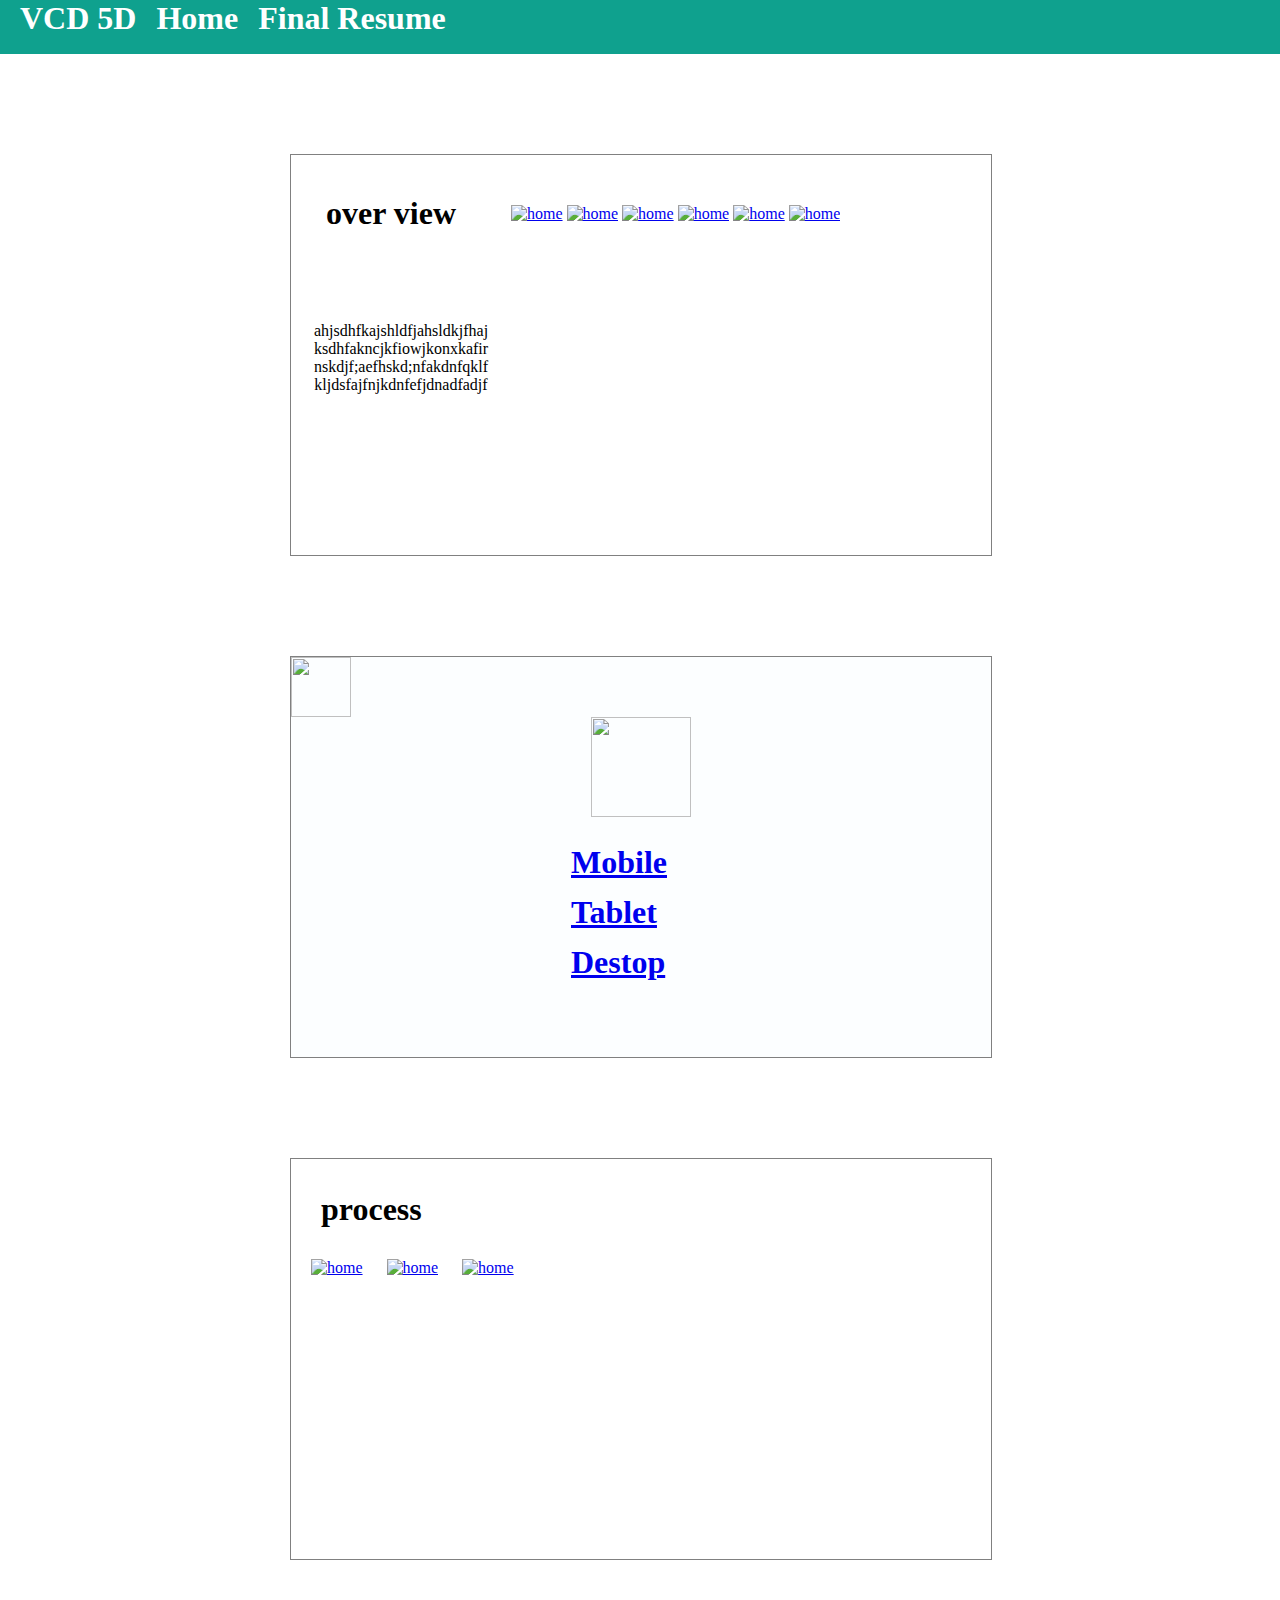
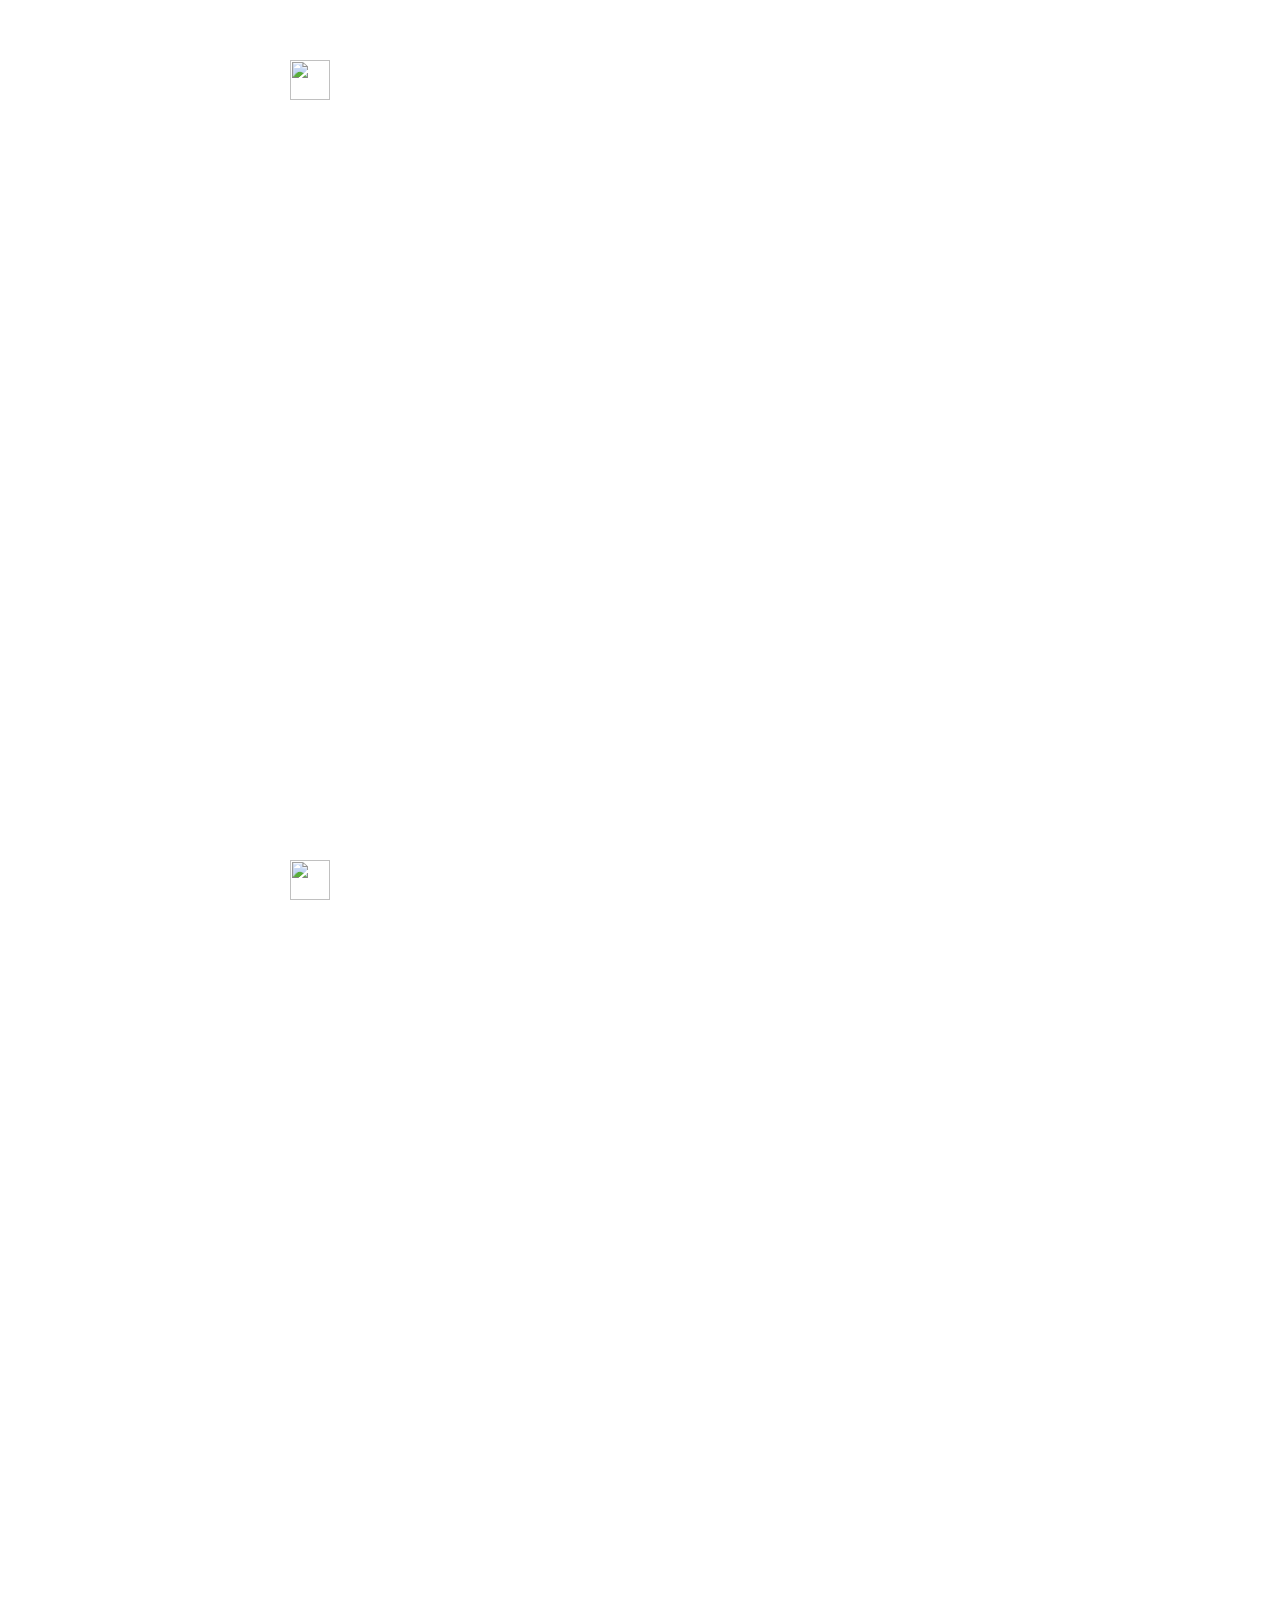
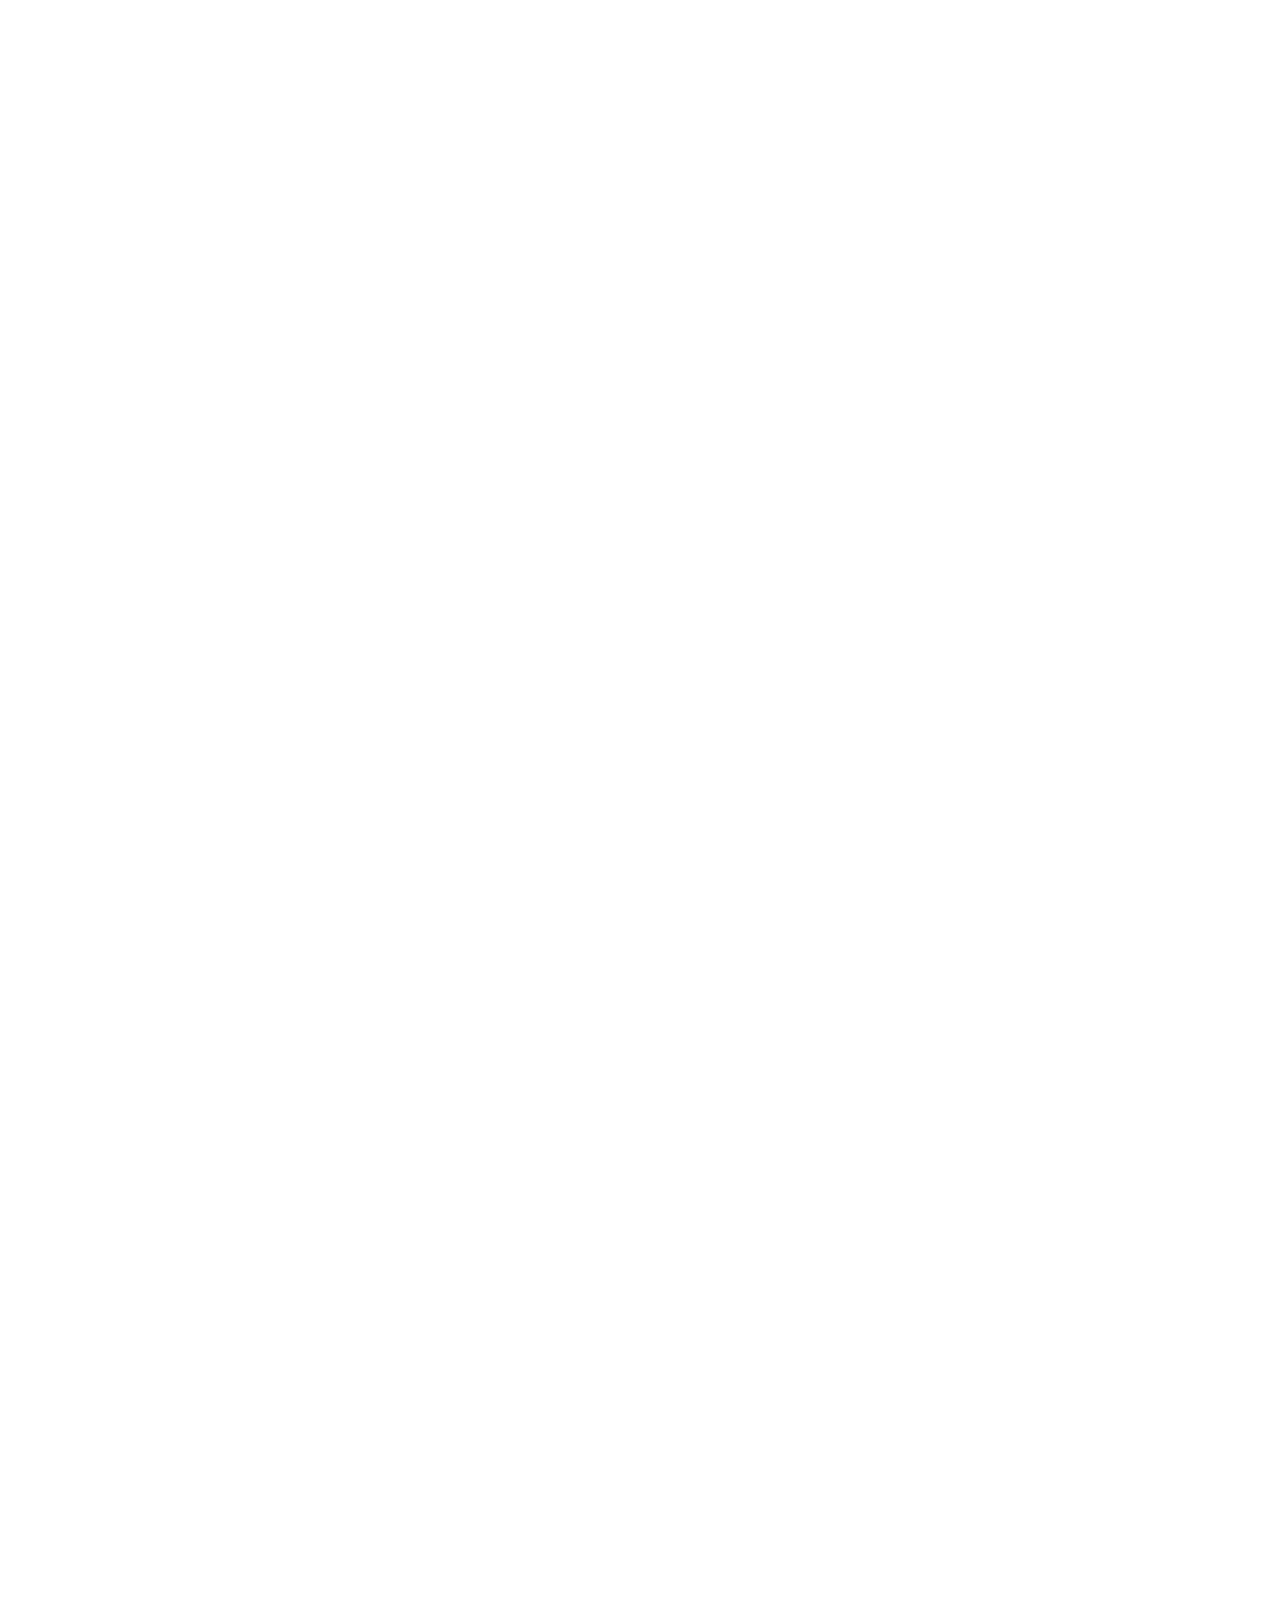
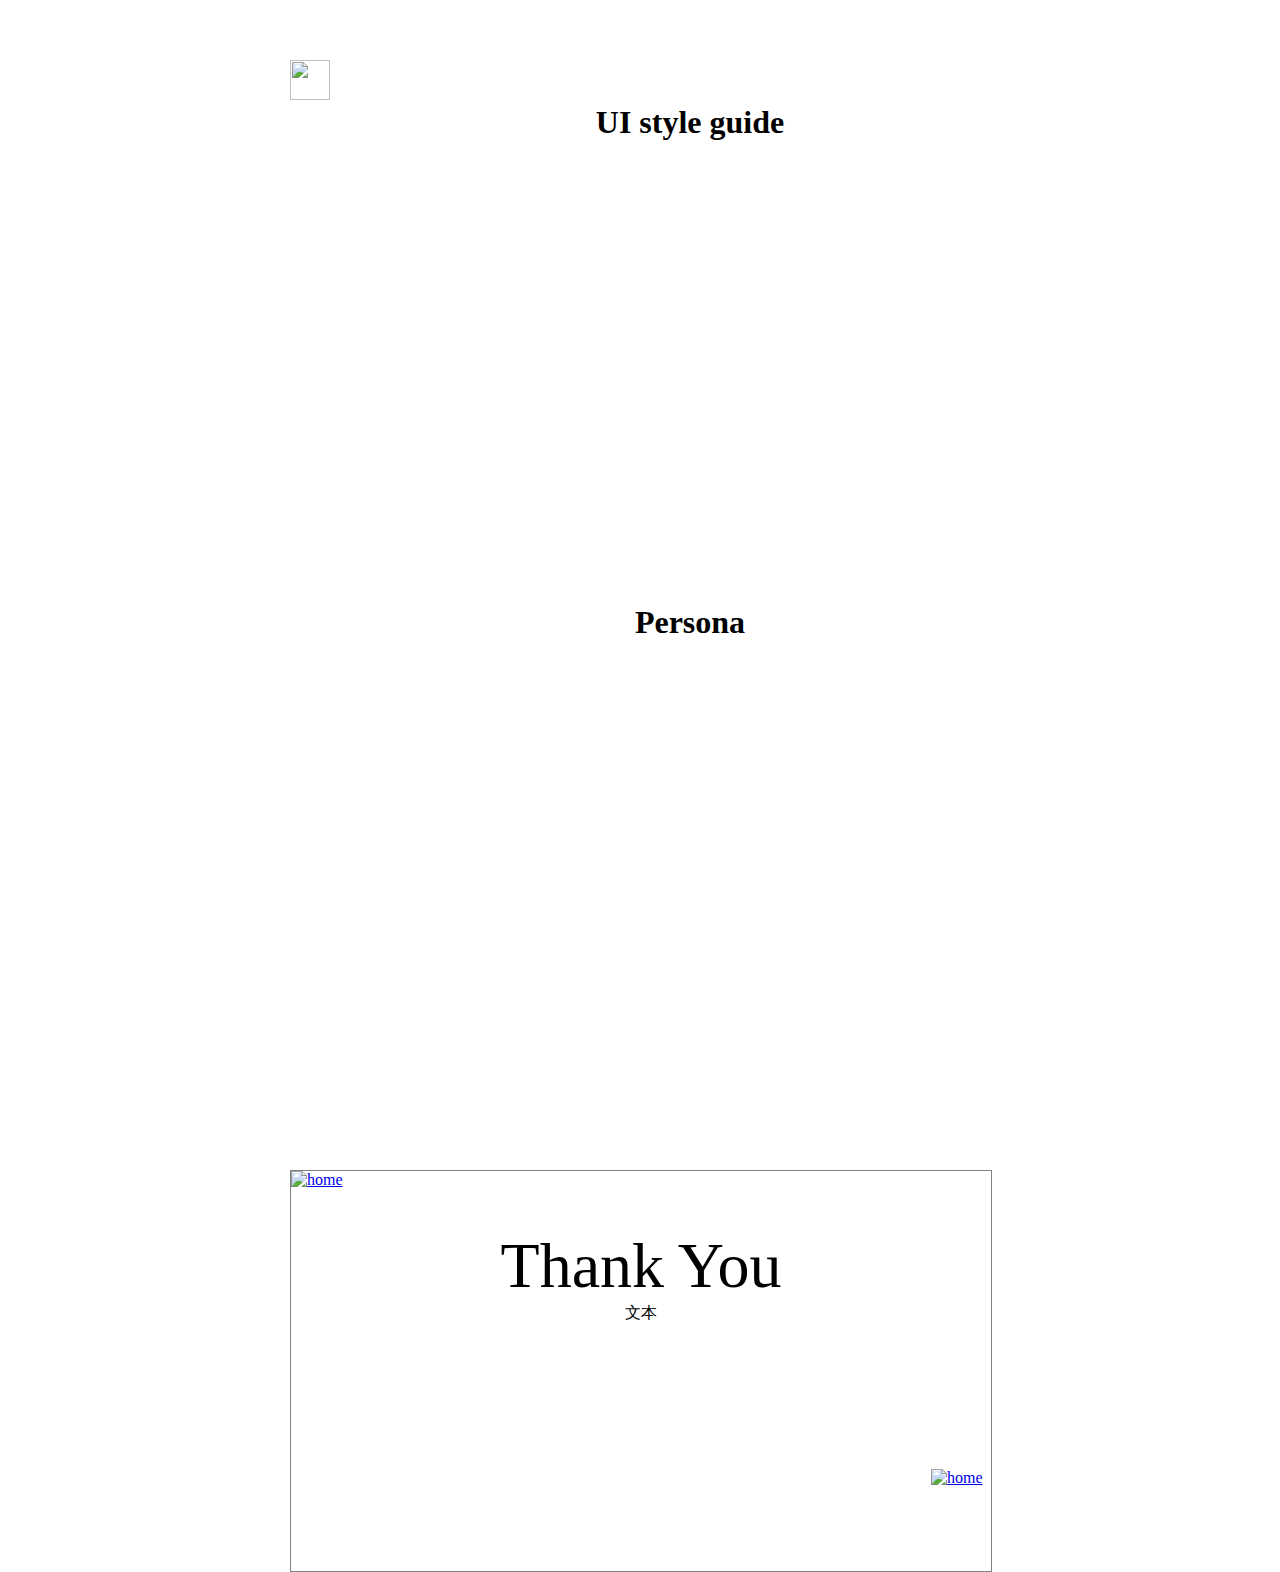
==== process.html @ 4ccc95c5 "new" ====
<!DOCTYPE html>
<html lang="en">

<head>
    <meta charset="UTF-8">
    <meta name="viewport" content="width=device-width, initial-scale=1.0">
    <title>process</title>
    <style>
        * {
            margin: 0;
            padding: 0;
        }
        
        #main {
            margin-top: 100px;
            margin-left: auto;
            margin-right: auto;
            margin-bottom: 100px;
            width: 700px;
            height: 1200px;
            /*background-color: red;*/
        }
        
        #top-frame {
            width: 700px;
            height: 400px;
            /*background-color: blue;*/
            border: 1px solid gray;
        }
        
        #mid-frame {
            margin-top: 10px;
            width: 700px;
            height: 400px;
            /*background-color: aqua;*/
            border: 1px solid gray;
        }
        
        #bot-frame {
            margin-top: 10px;
            width: 700px;
            height: 400px;
            border: 1px solid gray;
        }
        
        #text {
            width: 200px;
            height: 400px;
            text-align: center;
            /*background-color: rgb(232, 43, 97);*/
            float: left;
        }
        
        #top-frame .icon-link {
            margin-top: 50px;
            margin-left: 20px;
            width: 480px;
            height: 320px;
            float: left;
        }
        
        #title {
            width: 670px;
            height: 100px;
            margin-left: 30px;
        }
        
        #title h1 {
            line-height: 100px;
        }
        
        #mid-frame .icon-link {
            width: 700px;
            height: 300px;
        }
        
        #mid-frame .icon-link a {
            margin-left: 20px;
        }
        
        #thank {
            margin-top: 40px;
            width: 700px;
            height: 240px;
            text-align: center;
        }
        
        #th {
            font-size: 48pt;
            text-align: center;
        }
        
        #package {
            margin-left: 640px;
            margin-bottom: 2px;
        }
        
        #mycustomNav {
            background-color: rgb(15, 161, 142);
            width: 1357px;
            height: 54px;
        }
        
        #mycustomNav li {
            list-style-type: none;
            float: left;
        }
        
        #mycustomNav a {
            text-decoration: none;
        }
        
        #mycustomNav h1 {
            text-decoration: none;
            color: white;
        }
        /* 以下是home页面*/
        
        #main2 {
            margin-top: 100px;
            margin-left: auto;
            margin-right: auto;
            margin-bottom: 100px;
            width: 700px;
            height: 400px;
            background-color: rgb(252, 254, 255);
            border: 1px solid gray;
        }
        
        #main2 #back-icon {
            height: 60px;
            width: 60px;
            margin-left: 0;
        }
        
        #main2 #icon {
            width: 100px;
            height: 100px;
            margin: auto;
        }
        
        #main2 #menu {
            margin-left: 280px;
            margin-top: 20px;
            width: 180px;
            height: 180px;
            /*border: 1px solid gray;*/
            text-align: left;
        }
        
        #main2 #menu ul {
            list-style-type: none;
            line-height: 50px;
        }
        /* 以上是home页面 */
        /* 以下是sitmap */
        
        #main3.back {
            width: 700px;
            height: 50px;
        }
        
        #main3 {
            margin-top: 100px;
            margin-left: auto;
            width: 700px;
            height: 700px;
            background-image: url(icon\\sitemap.bmp);
            background-size: 700px;
        }
        /* 以上是sitmap */
        /* 以下是wireframe */
        
        #main4.back {
            margin: auto;
            width: 800px;
            height: 50px;
        }
        
        #main4 {
            margin-top: 100px;
            margin-left: auto;
            width: 800px;
            height: 2300px;
            background-image: url(icon\\wireframe2.bmp);
            background-size: 800px;
        }
        /* 以上是wireframe */
        /* 以下是UI Style GUide */
        
        #main5 {
            margin-top: 100px;
            margin-left: auto;
            width: 800px;
            height: 1100px;
        }
        
        #guide {
            margin: auto;
            width: 800px;
            height: 500px;
            background-image: url(icon\\styleguide.bmp);
            background-size: 800px;
        }
        
        #main5.back {
            margin: auto;
            width: 800px;
            height: 50px;
        }
        
        #person {
            margin: auto;
            width: 800px;
            height: 500px;
            background-image: url(icon\\persona.bmp);
            background-size: 800px;
        }
    </style>
</head>

<body>
    <div class="collapse navbar-collapse" id="mycustomNav">
        <ul class="navbar-nav mr-auto">
            <li class="nav-item title">
                <a class="nav-link" href="index.html">
                    <h1 style="margin-left: 20px;">VCD 5D</h1>
                </a>
            </li>
            <li class="nav-item active">
                <a class="nav-link" href="index.html">
                    <h1 style="margin-left: 20px;">Home</h1>
                </a>
            </li>

            <li class="nav-item ">
                <a class="nav-link" href="helenresume.html">
                    <h1 style="margin-left: 20px;">Final Resume</h1>
                </a>
            </li>
        </ul>
    </div>
    <div id="main">
        <div id="top-frame">
            <div id="text">
                <h1 style="margin-top: 40px;">over view</h1>
                <br><br><br><br><br>
                <p style="margin-left: 20px;text-align:center;word-wrap: break-word;">ahjsdhfkajshldfjahsldkjfhajksdhfakncjkfiowjkonxkafirnskdjf;aefhskd;nfakdnfqklfkljdsfajfnjkdnfefjdnadfadjf</p>
            </div>
            <div class="icon-link">
                <a href="#home"><img src="icon/icon-home.jpg" alt="home" width="150" height="150"></a>
                <a href="#"><img src="icon/icon-aboutus.jpg" alt="home" width="150" height="150"></a>
                <a href="#home"><img src="icon/icon-info.jpg" alt="home" width="150" height="150"></a>
                <a href="#"><img src="icon/icon-conect.jpg" alt="home" width="150" height="150"></a>
                <a href="#home"><img src="icon/icon-map.jpg" alt="home" width="150" height="150"></a>
                <a href="#"><img src="icon/icon-waystohelp.jpg" alt="home" width="150" height="150"></a>
            </div>
        </div>
        <!-- home -->
        <a href="#" name="home"></a>
        <div id="main2">
            <div id="back-icon">
                <a href="#"><img src="icon/icon-back.jpg" alt="" width="60" height="60"></a>
            </div>
            <div id="icon"><img src="icon/icon-home.jpg" alt="" width="100" height="100"></div>
            <div id="menu">
                <ul>
                    <li>
                        <a href="#">
                            <h1>Mobile</h1>
                        </a>
                    </li>
                    <li>
                        <a href="#">
                            <h1>Tablet</h1>
                        </a>
                    </li>
                    <li>
                        <a href="#">
                            <h1>Destop</h1>
                        </a>
                    </li>
                </ul>
            </div>
        </div>
        <!-- process -->
        <a href="#" name="process"></a>
        <div id="mid-frame">
            <div id="title">
                <h1>process</h1>
            </div>
            <div class="icon-link">
                <a href="#sitemap"><img src="icon/icon-1.jpg" alt="home" width="200" height="200"></a>
                <a href="#wireframe"><img src="icon/icon-2.jpg" alt="home" width="200" height="200"></a>
                <a href="#uiStyleGuide"><img src="icon/icon-3.jpg" alt="home" width="200" height="200"></a>
            </div>
        </div>
        <!-- sitemap -->
        <a href="#" name="sitemap"></a>
        <div id="main3">
            <div class="back">
                <a href="#process"><img src="icon\icon-back.jpg" alt="" width="40" height="40"></a>
            </div>
        </div>
        <!-- wire frame -->
        <a href="#" name="wireframe"></a>
        <div id="main4">
            <div class="back">
                <a href="#process"><img src="icon\icon-back.jpg" alt="" width="40" height="40"></a>
            </div>
        </div>
        <!-- UI style guide -->
        <a href="#" name="uiStyleGuide"></a>
        <div id="main5">
            <div class="back">
                <a href="#process"><img src="icon\icon-back.jpg" alt="" width="40" height="40"></a>
            </div>
            <div id="guide">

                <h1 style="text-align: center;">UI style guide</h1>
            </div>
            <div id="person">
                <h1 style="text-align: center;">Persona</h1>
            </div>
        </div>
        <div id="bot-frame">
            <div id="back-top">
                <a href="#"><img src="icon/icon-back to top.jpg" alt="home" width="60" height="60"></a>
            </div>
            <div id="thank">
                <p id="th">Thank You</p>
                <p>文本</p>
            </div>
            <div id="package">
                <a href="jianli.html"><img src="icon/icon-resume.jpg" alt="home" width="60" height="56"></a>
            </div>
        </div>
    </div>
</body>

</html>
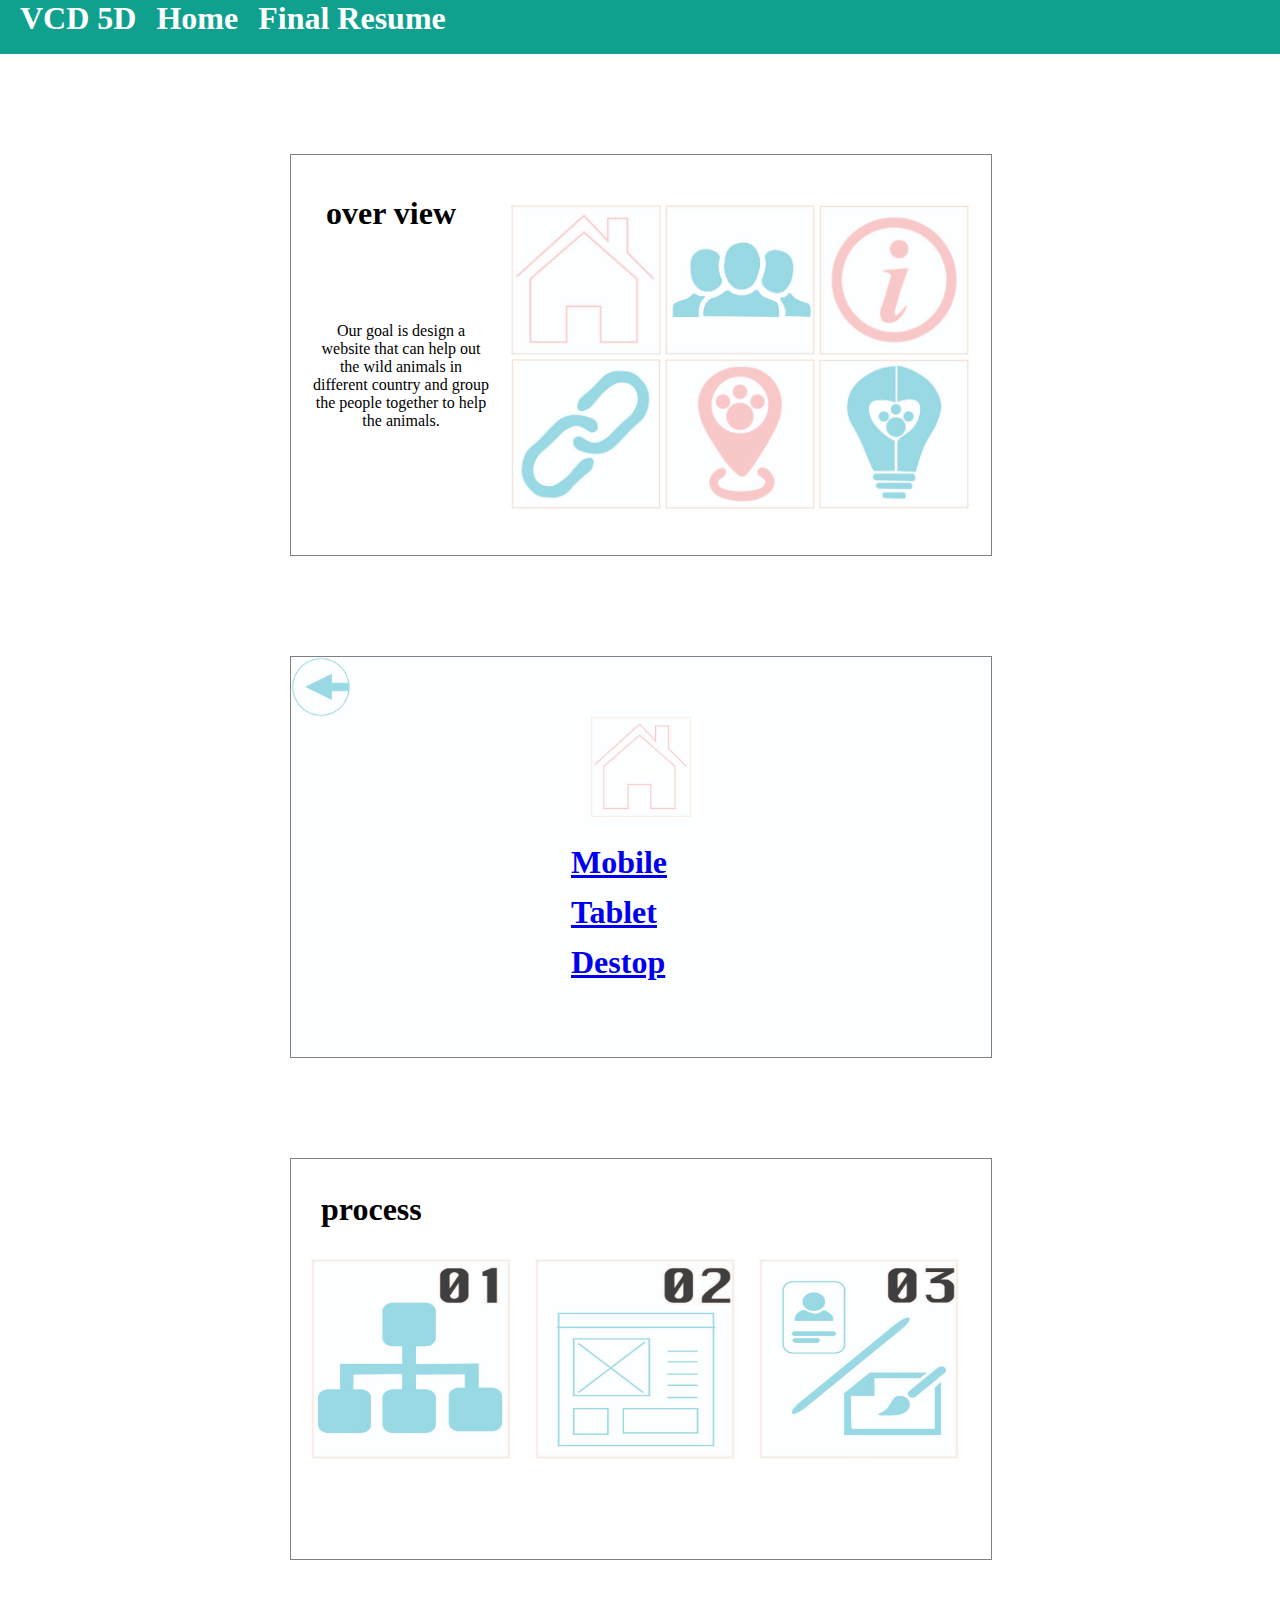
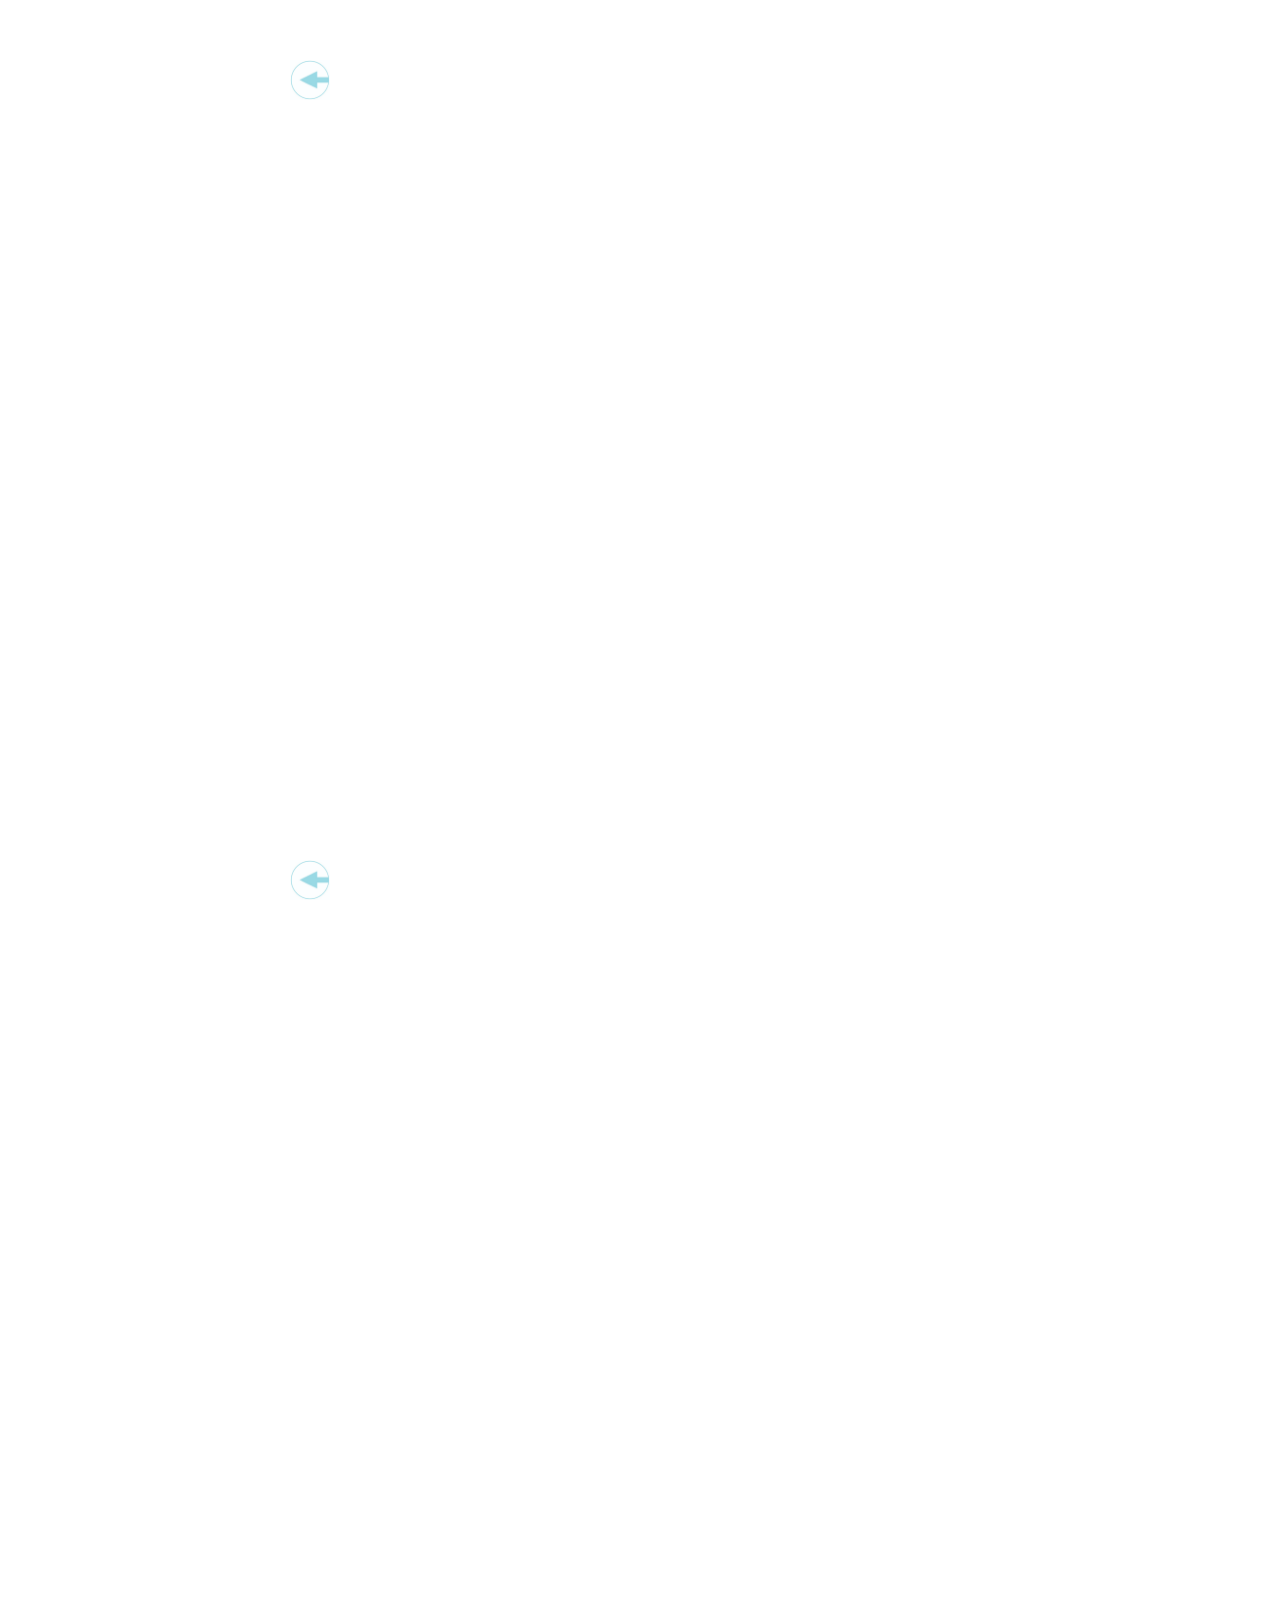
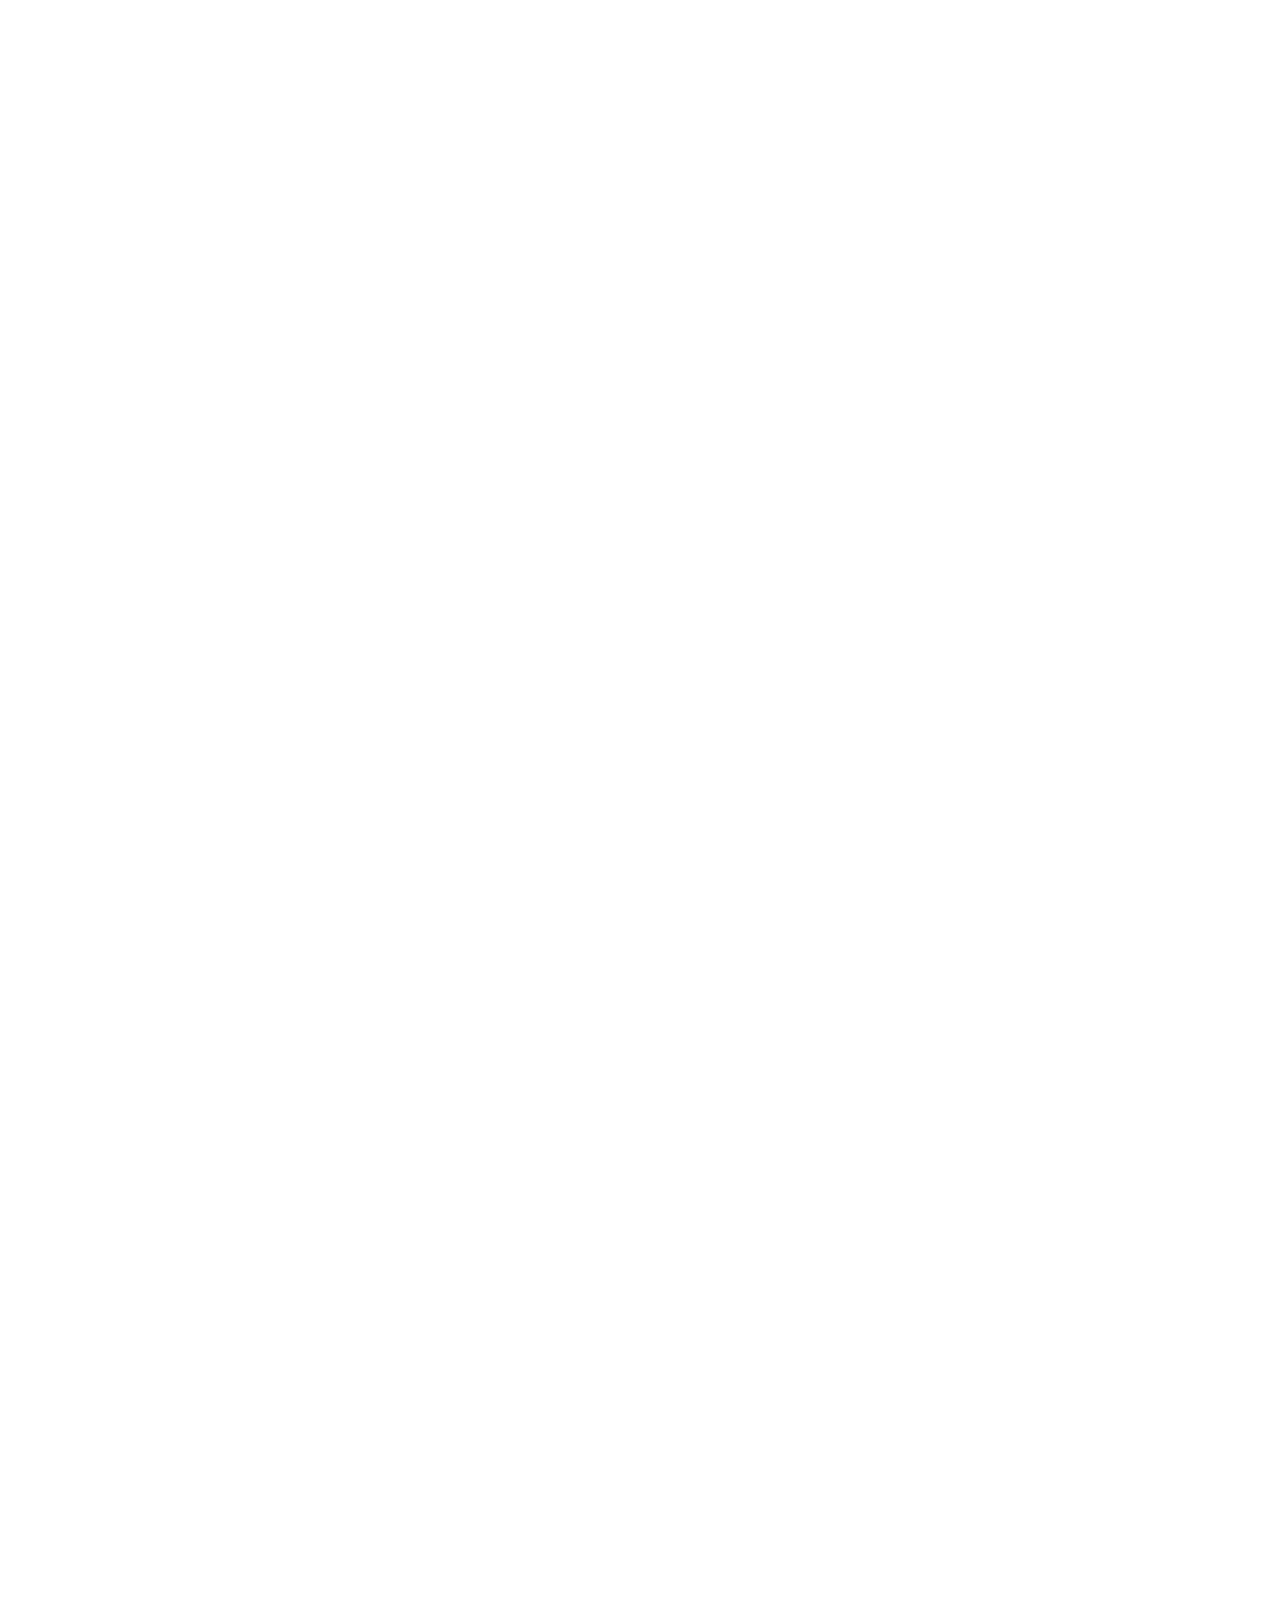
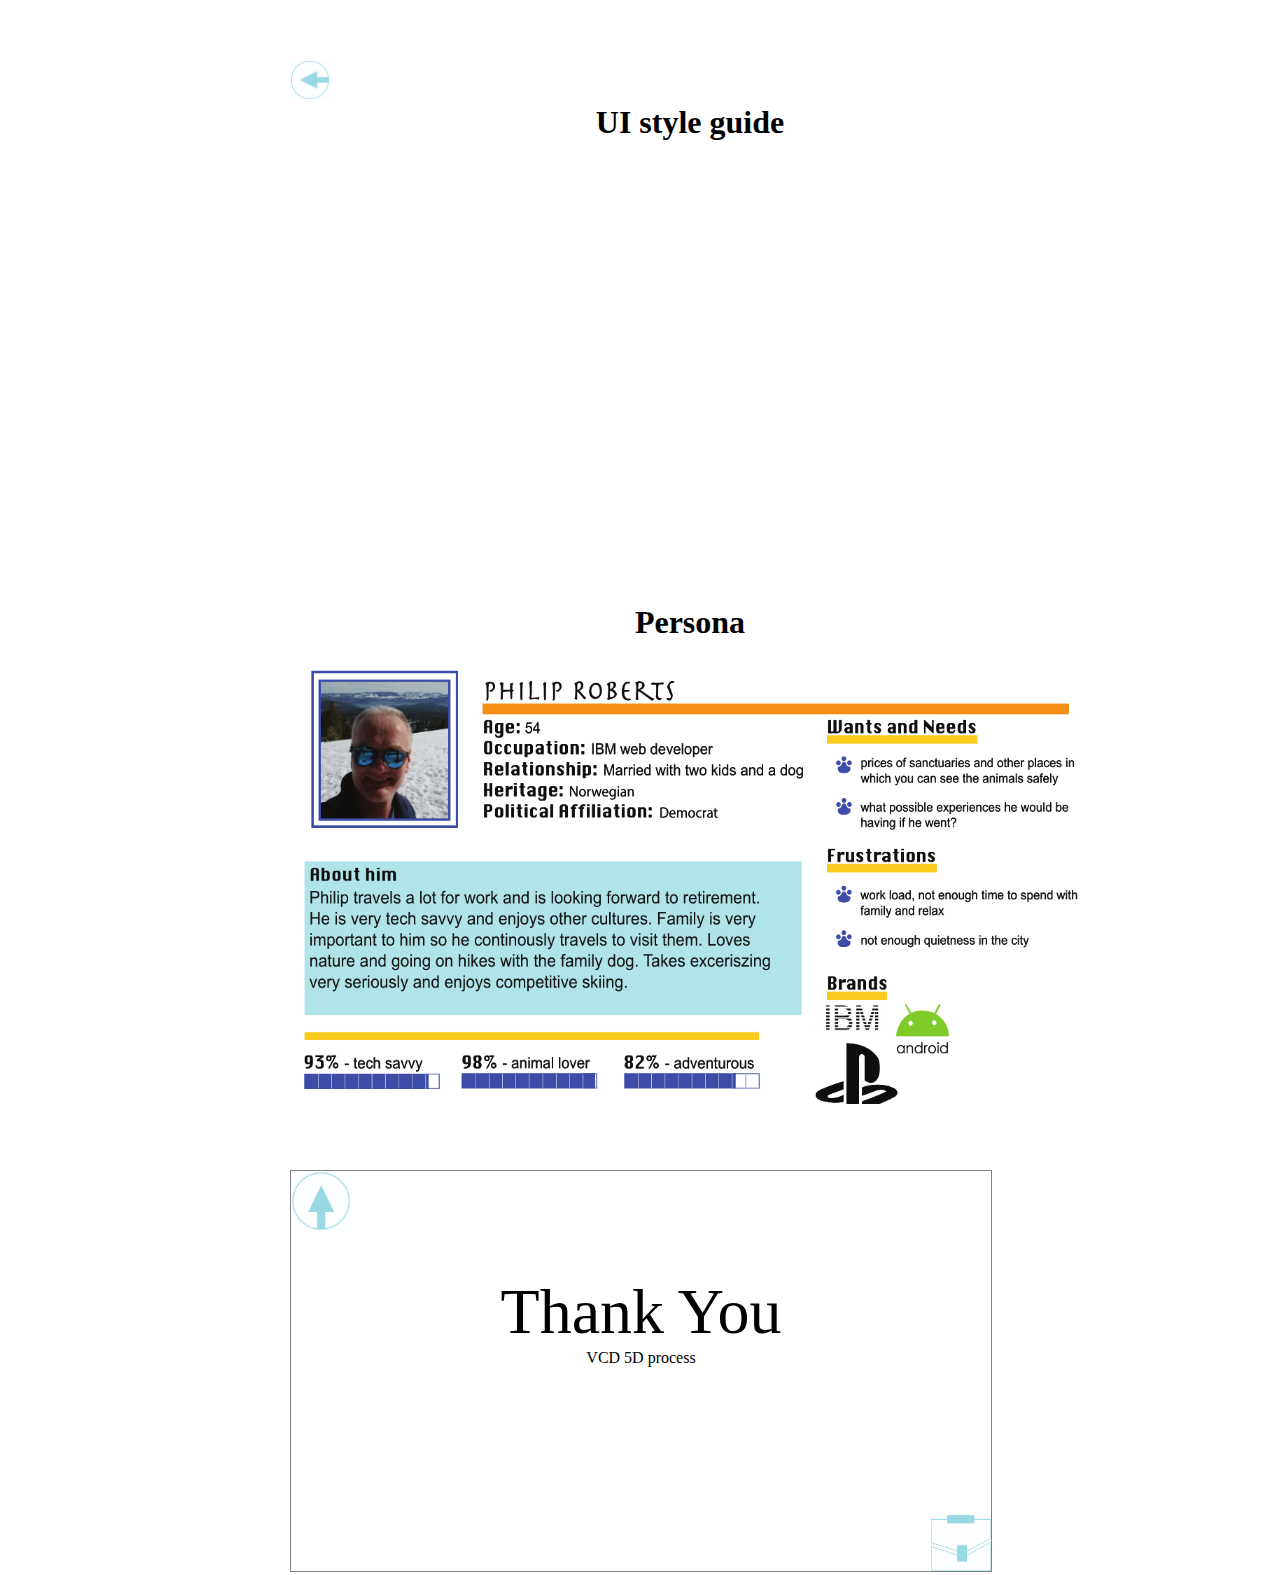
==== commit 4e52a3d0: "new" ====
--- a/process.html
+++ b/process.html
@@ -245,7 +245,11 @@
             <div id="text">
                 <h1 style="margin-top: 40px;">over view</h1>
                 <br><br><br><br><br>
-                <p style="margin-left: 20px;text-align:center;word-wrap: break-word;">ahjsdhfkajshldfjahsldkjfhajksdhfakncjkfiowjkonxkafirnskdjf;aefhskd;nfakdnfqklfkljdsfajfnjkdnfefjdnadfadjf</p>
+                <p style="margin-left: 20px;text-align:center;word-wrap: break-word;">Our goal is design a website
+                    that can help out the  wild 
+                    animals in different country 
+                    and group the people together
+                    to help the animals.</p>
             </div>
             <div class="icon-link">
                 <a href="#home"><img src="icon/icon-home.jpg" alt="home" width="150" height="150"></a>
@@ -329,7 +333,7 @@
             </div>
             <div id="thank">
                 <p id="th">Thank You</p>
-                <p>文本</p>
+                <p>VCD 5D process</p>
             </div>
             <div id="package">
                 <a href="jianli.html"><img src="icon/icon-resume.jpg" alt="home" width="60" height="56"></a>
